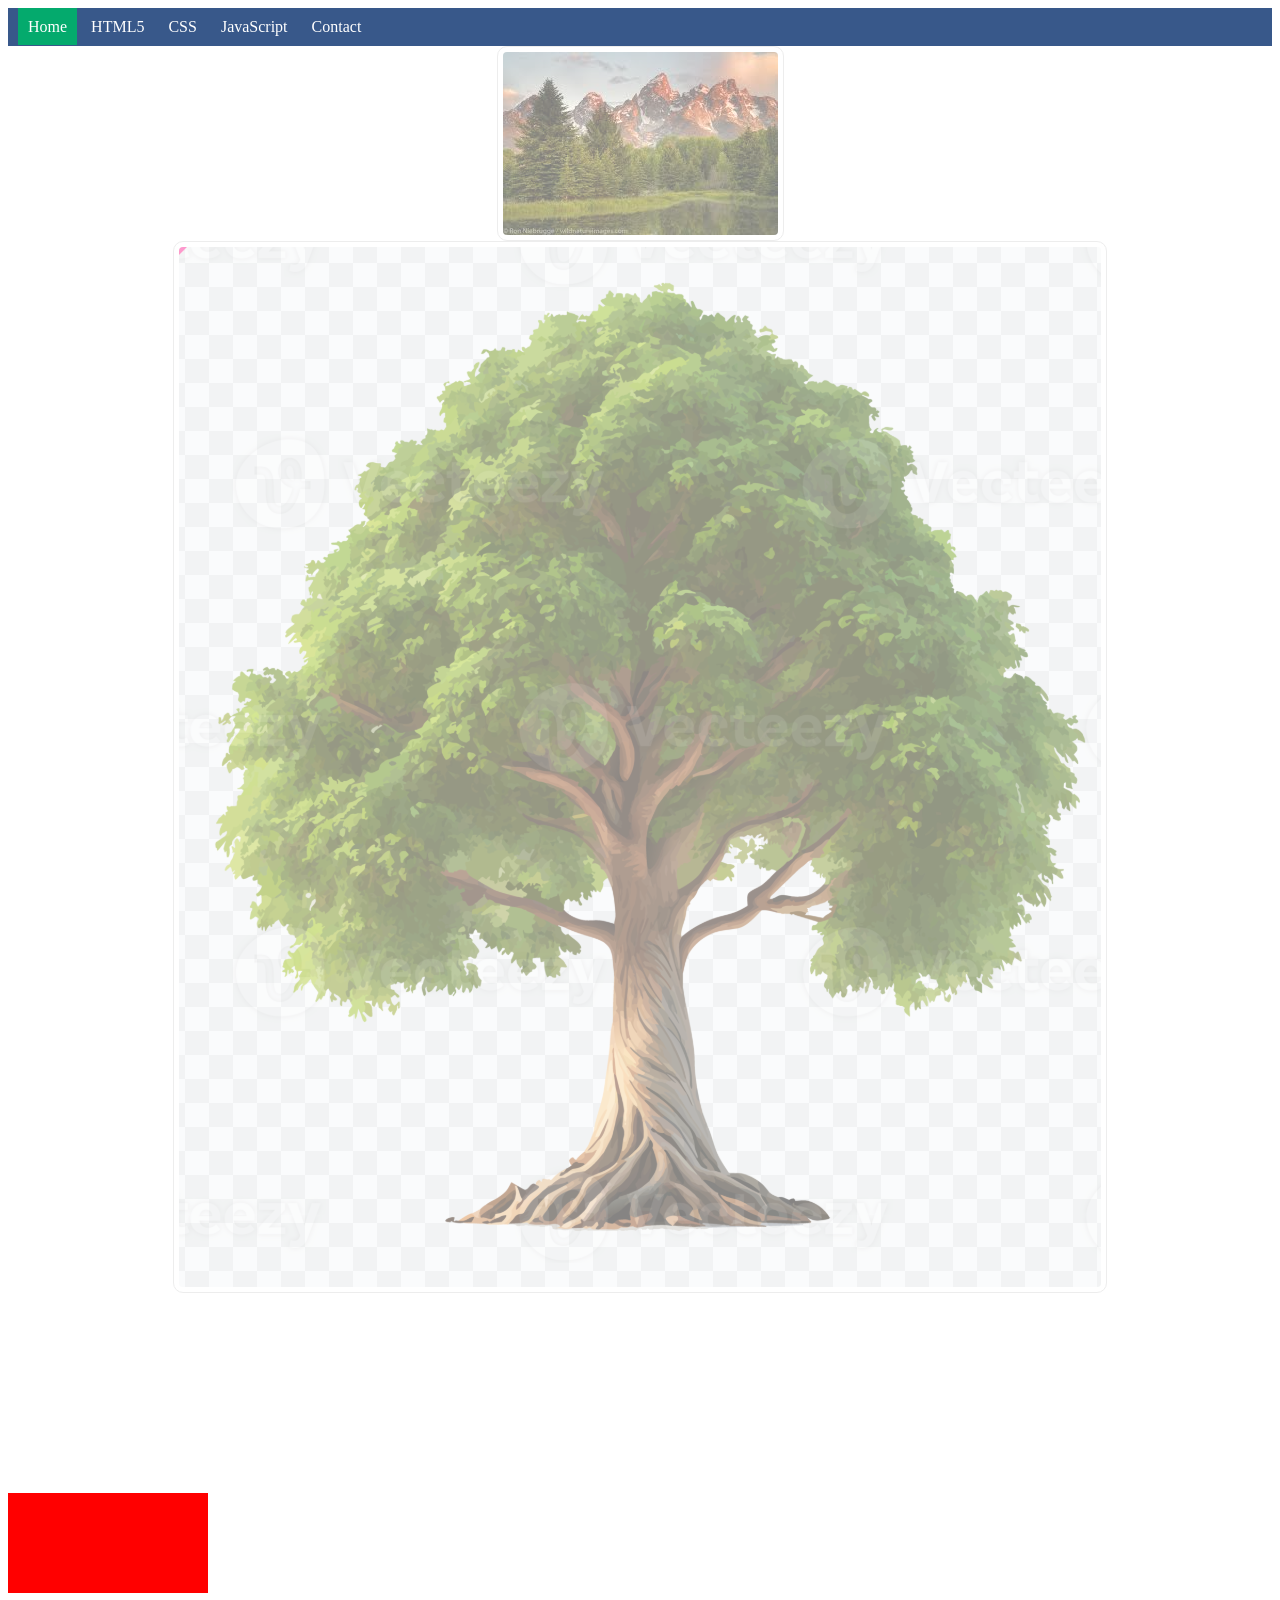
==== HTML/index.html @ 89b70dfe "Initial Commit" ====
<!doctype html>
<html>
  <head>
    <title>My First Web Page</title>
    <style>
      ul {
        list-style-type: none;
        margin: 0;
        padding: 10px;
        background-color: #38588a;
      }
      li {
        display: inline;
      }
      li a {
        padding: 10px;
        color: white;
        text-decoration: none;
      }
      .active {
        background-color: #04aa6d;
      }
      li a:hover {
        background-color: #111;
      }
      img {
        border: 1px solid #ddd;
        border-radius: 10px;
        padding: 5px;
        max-width: auto;
        max-height: auto;
        display: block;
        margin-right: auto;
        margin-left: auto;
        opacity: 50%;
      }
      .transform_animation {
        width: 200px;
        height: 100px;
        margin-top: 200px;
        background-color: red;
      }
      .transform_animation:hover {
        transform: translate(100px, 100px);
      }
    </style>
  </head>
  <body>
    <ul>
      <li><a class="active" href="#">Home</a></li>
      <li><a href="#">HTML5</a></li>
      <li><a href="#">CSS</a></li>
      <li><a href="#">JavaScript</a></li>
      <li><a href="#">Contact</a></li>
    </ul>
    <img src="download.jpeg" alt="Mountains" />
    <img src="Screenshot 2026-05-02 at 10.35.50.png" alt="" />
    <div class="transform_animation"></div>
  </body>
</html>
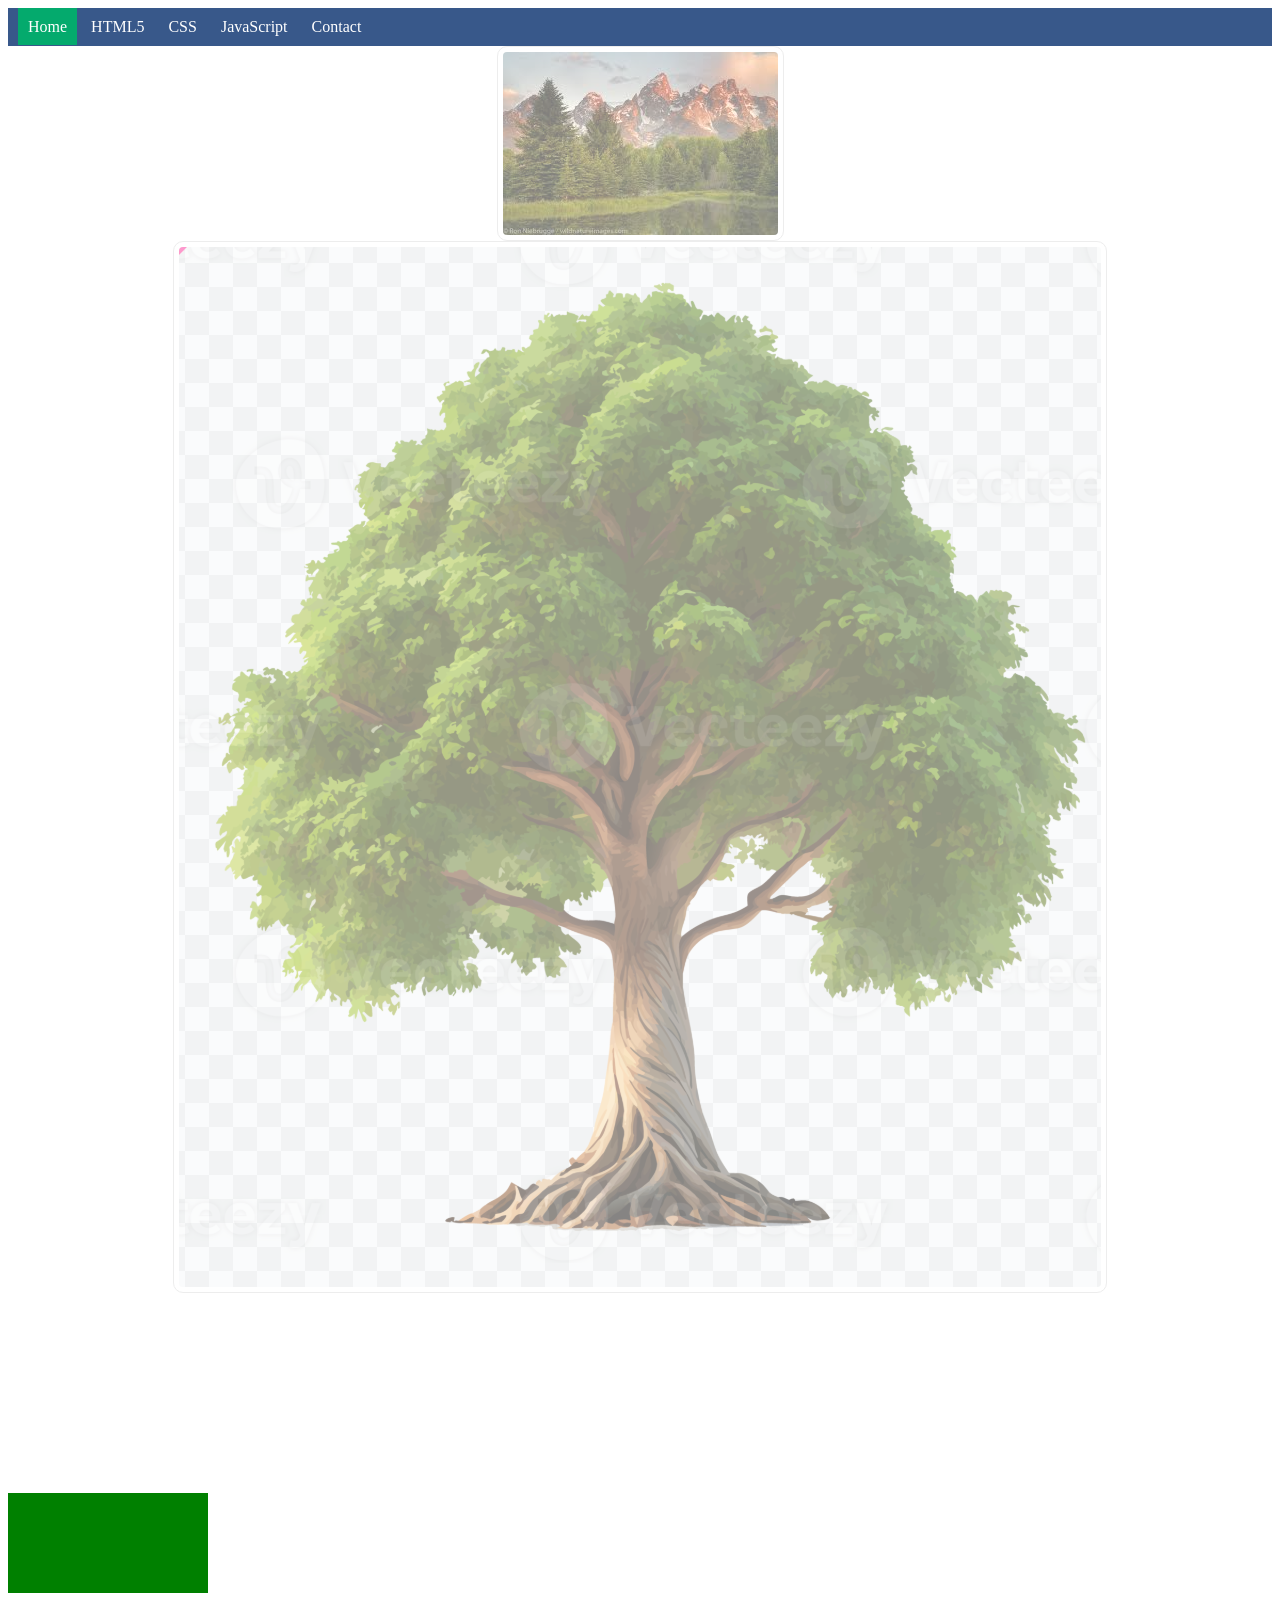
==== commit 611f42ce: "Change background color of transform animation to green" ====
--- a/HTML/index.html
+++ b/HTML/index.html
@@ -38,7 +38,7 @@
         width: 200px;
         height: 100px;
         margin-top: 200px;
-        background-color: red;
+        background-color: green;
       }
       .transform_animation:hover {
         transform: translate(100px, 100px);
